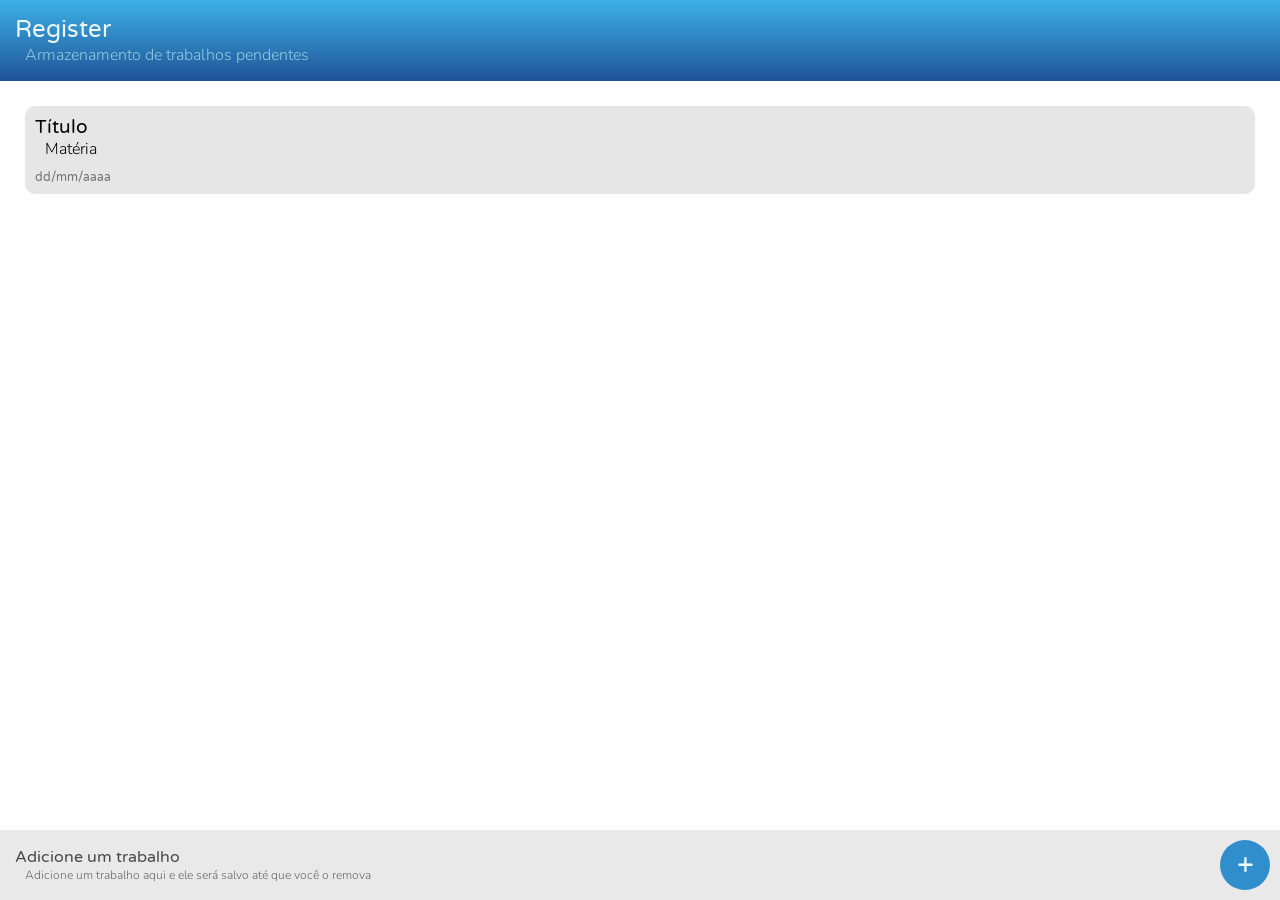
==== index.html @ 0dde3791 "Site" ====
<!DOCTYPE html>
<html lang="pt-br">
<head>
    <meta charset="UTF-8">
    <meta name="viewport" content="width=device-width, initial-scale=1.0">
    <link rel="stylesheet" href="homestylesheet.css">
    <link rel="preconnect" href="https://fonts.googleapis.com">
    <link rel="preconnect" href="https://fonts.gstatic.com" crossorigin>
    <link href="https://fonts.googleapis.com/css2?family=Nunito:ital,wght@0,200..1000;1,200..1000&family=Varela+Round&display=swap" rel="stylesheet">
    <link rel="preconnect" href="https://fonts.googleapis.com">
    <link rel="preconnect" href="https://fonts.gstatic.com" crossorigin>
    <link href="https://fonts.googleapis.com/css2?family=Nunito:ital,wght@0,300;1,300&family=Varela+Round&display=swap" rel="stylesheet">
    <title>Register - Início</title>
</head>
<body>
    <header class="main-header">
        <div class="header-title-wrapper">
            <div class="header-title-container">
                <h2 class="header-title title">Register</h2>
                <p class="header-subtitle subtitle">Armazenamento de trabalhos pendentes</p>
            </div>
        </div>
    </header>
    <div class="page-content">
        <ol id="work-list">
            <div class="work-frame-wrapper">
                <div class="work-data-container">
                    <h3 class="work-title title" id="title">Título</h3>
                    <p class="work-sbject subtitle" id="subject">Matéria</p>
                    <p class="work-date-display" id="">dd/mm/aaaa</p>
                </div>
            </div>
        </ol>
        
    </div>
    <footer class="main-footer">
        <div class="footer-title-container">
            <p class="footer-title title">Adicione um trabalho</p>
            <p class="footer-subtitle subtitle">Adicione um trabalho aqui e ele será salvo até que você o remova</p>
        </div>
        <div class="create-button-wrapper">
            <a href="./create.index.html"><button id="create-button" class="title">+</button></a>
            
        </div>
    </footer>
    <script src="./main.js"></script>
</body>
</html>
---- homestylesheet.css ----
* {
    box-sizing: border-box;
    margin: 0;
}

body {
    padding: 0;
    margin: 0;
}

.varela-round-regular {
  font-family: "Varela Round", sans-serif;
  font-weight: 400;
  font-style: normal;
}


.nunito {
  font-family: "Nunito", sans-serif;
  font-optical-sizing: auto;
  font-weight: 300;
  font-style: normal;
}

.title {
    font-family: "Varela round";
    font-weight: 300;

}

.subtitle {
    font-family: "nunito";
    font-weight: 300;
    padding-left: 10px;
}

.paragraph {
    font-family: "nunito";
    color:rgb(21, 23, 24);
    padding-left: 0px;
}

ol {
    display: flex;
    list-style:none;
    flex-direction: column;
    gap: 10px;
    padding: 10px;
}

.main-header {
    background-image: linear-gradient(rgb(60, 176, 230), #205497);
    width: 100%;
    height: auto;
}

.header-title-wrapper {
    padding: 15px;
}

.header-title {
    color:aliceblue;
}

.header-subtitle {
    color: rgb(146, 201, 223);
}

.page-content {
    width: 100%;
    height: 100%;
}

.main-footer {
    display: flex;
    align-items: center;
    justify-content: space-between;
    position: fixed;
    bottom: 0;
    background-color: rgb(233, 233, 233);
    width: 100%;
    height: auto;

}
.footer-title-container {
    padding: 15px;
    width: 50%;
}

.footer-title {
    color:rgb(73, 73, 73);
}

.footer-subtitle {
    color: rgb(104, 104, 104);
    font-size: 12px;
}

.create-button-wrapper {
    height: 70px;
    width: 70px;
    padding: 10px;
}

#create-button {
    color: azure;
    width: 100%;
    height: 100%;
    border: none;
    border-radius: 100%;
    background-color: #308ecc;
    font-size: 30px;
    transition: 0.5s;
}

#create-button:hover {
    box-shadow: 0 0 15px rgb(103, 181, 255);
    background-color:  rgb(51, 148, 238);
}

.page-content {
    padding: 15px;
}

.collaborator-number-input {
    width: 70px;
}

.work-list {
    list-style: none;
    display: flex;
    
}

.work-frame-wrapper {
    background-color: #e6e6e6;
    padding: 10px;
    border-radius: 10px;
    display: flex;
}

.work-date-display {
    color: rgb(116, 116, 116);
    font-size: 12px;
    font-family: "Varela round";
    position: static;
    margin-top: 10px;
}
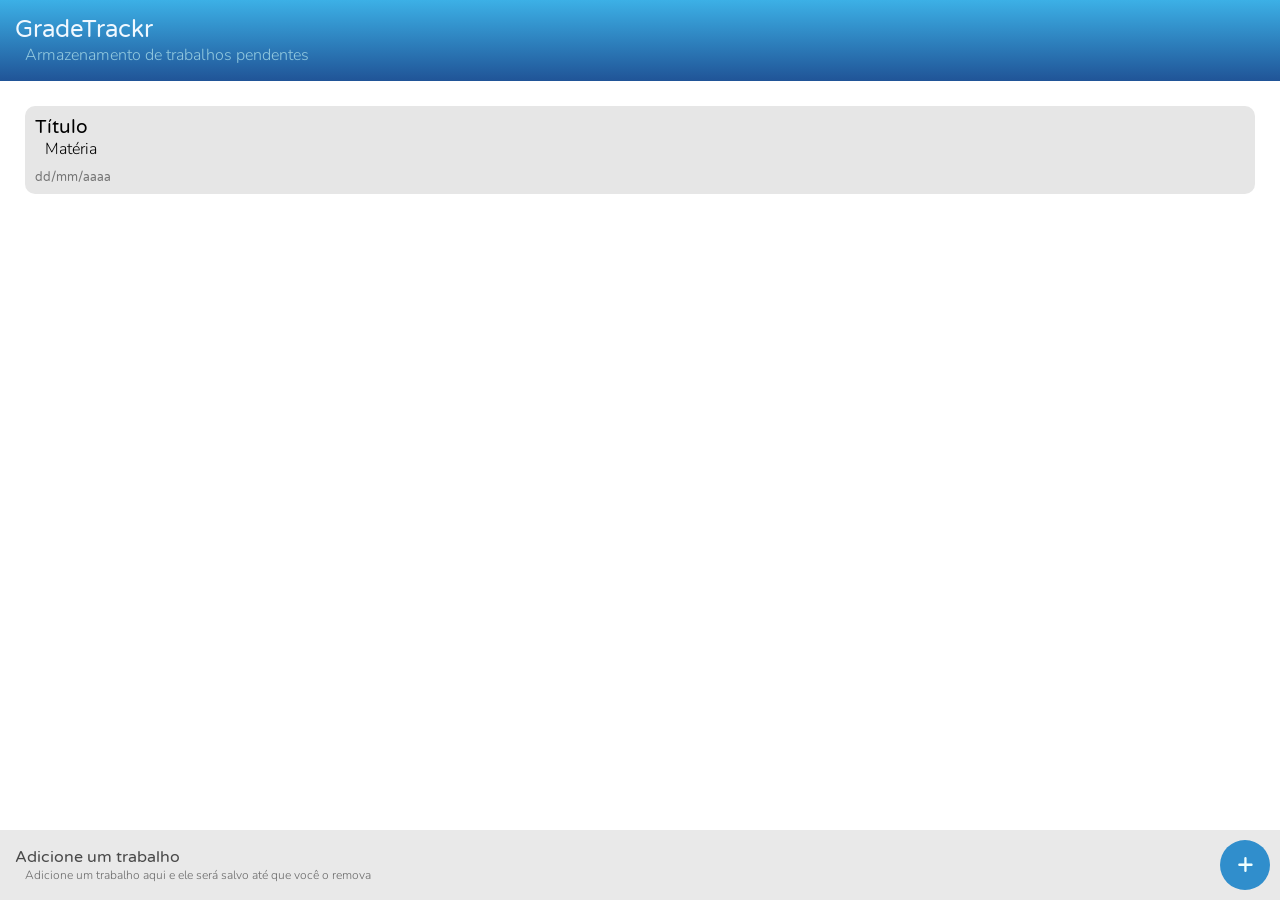
==== commit cea2a562: "gt site" ====
--- a/index.html
+++ b/index.html
@@ -10,13 +10,13 @@
     <link rel="preconnect" href="https://fonts.googleapis.com">
     <link rel="preconnect" href="https://fonts.gstatic.com" crossorigin>
     <link href="https://fonts.googleapis.com/css2?family=Nunito:ital,wght@0,300;1,300&family=Varela+Round&display=swap" rel="stylesheet">
-    <title>Register - Início</title>
+    <title>GradeTrackr - Meus trabalhos</title>
 </head>
 <body>
     <header class="main-header">
         <div class="header-title-wrapper">
             <div class="header-title-container">
-                <h2 class="header-title title">Register</h2>
+                <h2 class="header-title title">GradeTrackr</h2>
                 <p class="header-subtitle subtitle">Armazenamento de trabalhos pendentes</p>
             </div>
         </div>
